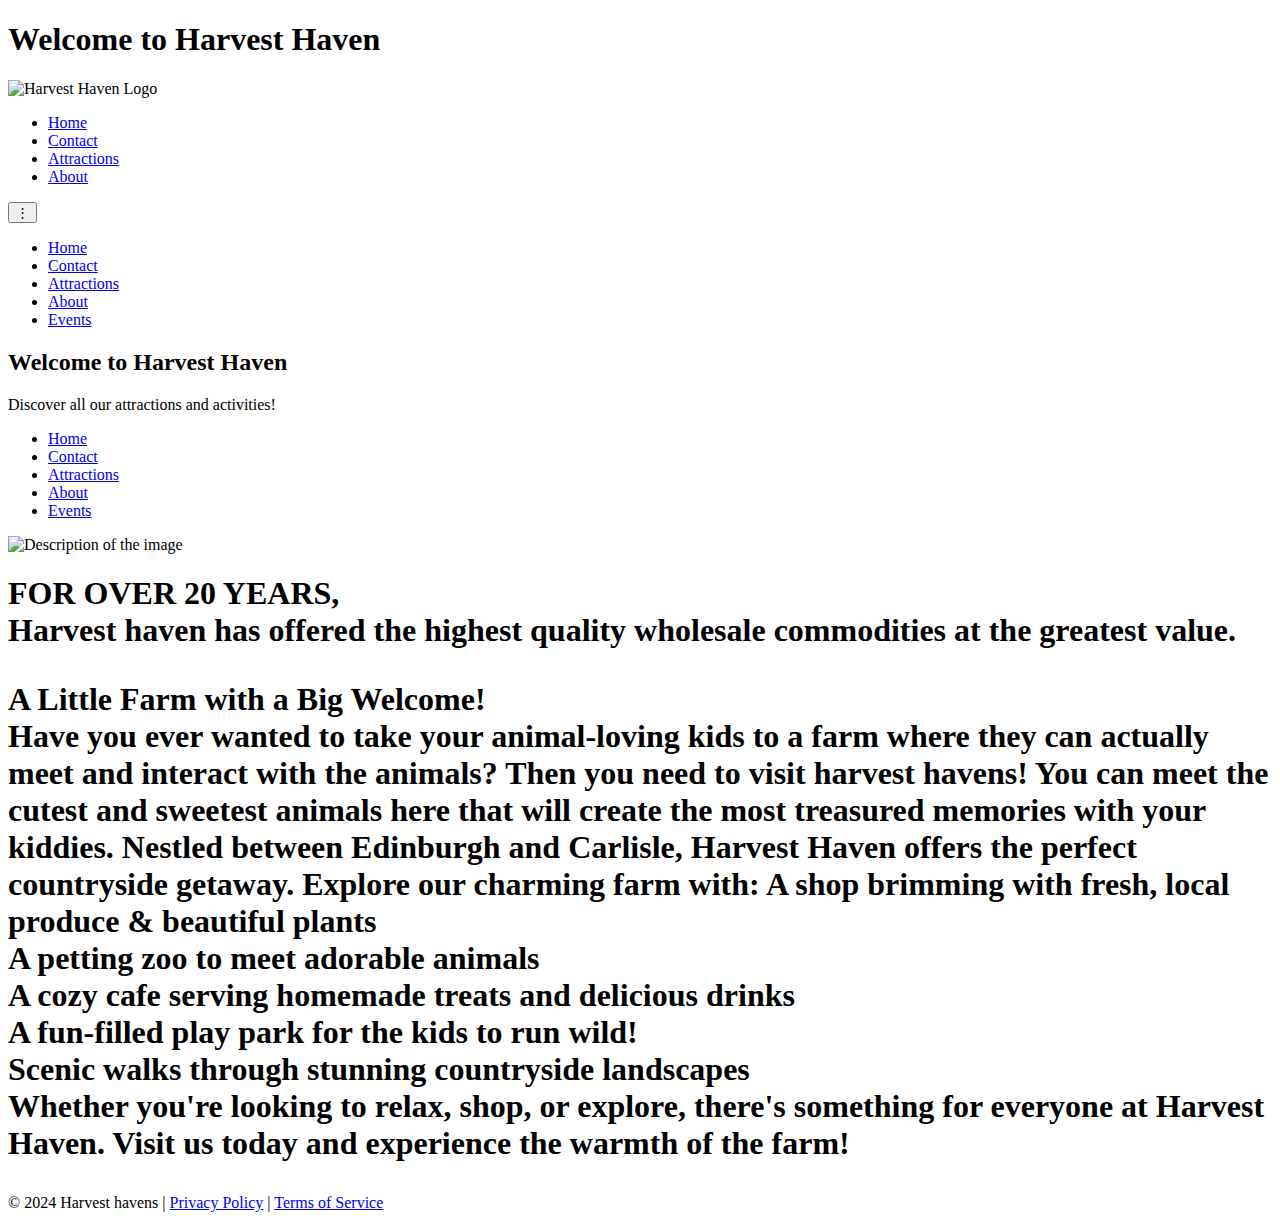
==== index.html @ 04225d3c "Add files via upload" ====
<!DOCTYPE html>
<html lang="en">
<head>
    <meta charset="UTF-8">
    <meta name="viewport" content="width=device-width, initial-scale=1.0">
    <title>harvest haven-menu</title>
    <link rel="stylesheet" type="text/css" href="css/main.css">
</head>
<body>
    <header>
        <h1>Welcome to Harvest Haven</h1>
        <div class="container">
            <!-- this is the code for inp[utting my Logo  after afew tries ....it finally works-->
            <img src="images/my logo.png" alt="Harvest Haven Logo" class="logo">
        <nav>
            <ul>
                <li><a href="home.html">Home</a></li>
                <li><a href="contact.html">Contact</a></li>
                <li><a href="products.html">Attractions</a></li>
                <li><a href="about.html">About</a></li>
            </ul>
        </nav>
    </header>
    <button class="menu-btn" onclick="toggleMenu()">⋮</button>

<!-- this is my Sidebar / Navigation Drawer -->
<div id="sideMenu" class="side-menu">
    <ul>
        <li><a href="home.html">Home</a></li>
        <li><a href="contact.html">Contact</a></li>
        <li><a href="products.html">Attractions</a></li>
        <li><a href="about.html">About</a></li>
        <li><a href="events.html">Events</a></li>
    </ul>
</div>

<!-- this is my Main Content Area -->
<main>
    
    
<div id="sideMenu" class="side-menu">
    <h2>Welcome to Harvest Haven</h2> 
    <p>Discover all our attractions and activities!</p> 

    <ul>
        <li><a href="home.html">Home</a></li>
        <li><a href="contact.html">Contact</a></li>
        <li><a href="products.html">Attractions</a></li>
        <li><a href="about.html">About</a></li>
        <li><a href="events.html">Events</a></li>
    </ul>
</div>
<!--making use of java script-->
<script src="java script\scripts.js"></script>

<img src="images/myrex.jpg" alt="Description of the image" class="harvest-haven">
<div class="centered-text">
    <h1><b>FOR OVER 20 YEARS</b>,<br> Harvest haven has offered the highest quality wholesale commodities at the greatest value.</h1>


    <h1><p> A Little Farm with a Big Welcome! <br>
        Have you ever wanted to take your animal-loving kids to a farm where they can actually meet and interact with the animals? Then you need to visit harvest havens! You can meet the cutest and sweetest animals here that will create the most treasured memories with your kiddies. Nestled between Edinburgh and Carlisle, Harvest Haven offers the perfect countryside getaway. Explore our charming farm with:
        A shop brimming with fresh, local produce & beautiful plants <br>
        A petting zoo to meet adorable animals <br>
        A cozy cafe serving homemade treats and delicious drinks <br>
        A fun-filled play park for the kids to run wild! <br>
        Scenic walks through stunning countryside landscapes <br>
        Whether you're looking to relax, shop, or explore, there's something for everyone at Harvest Haven. Visit us today and experience the warmth of the farm!<br> 
        </p></h1>


           <!-- Footer Section -->
    <footer>
        <p>&copy; 2024 Harvest havens  | <a href="privacy policy.html">Privacy Policy</a> | <a href="terms of service.html">Terms of Service</a></p>
    </footer>

       

      

        
                
        
   



</div>

    
        
    

</body>
</html>
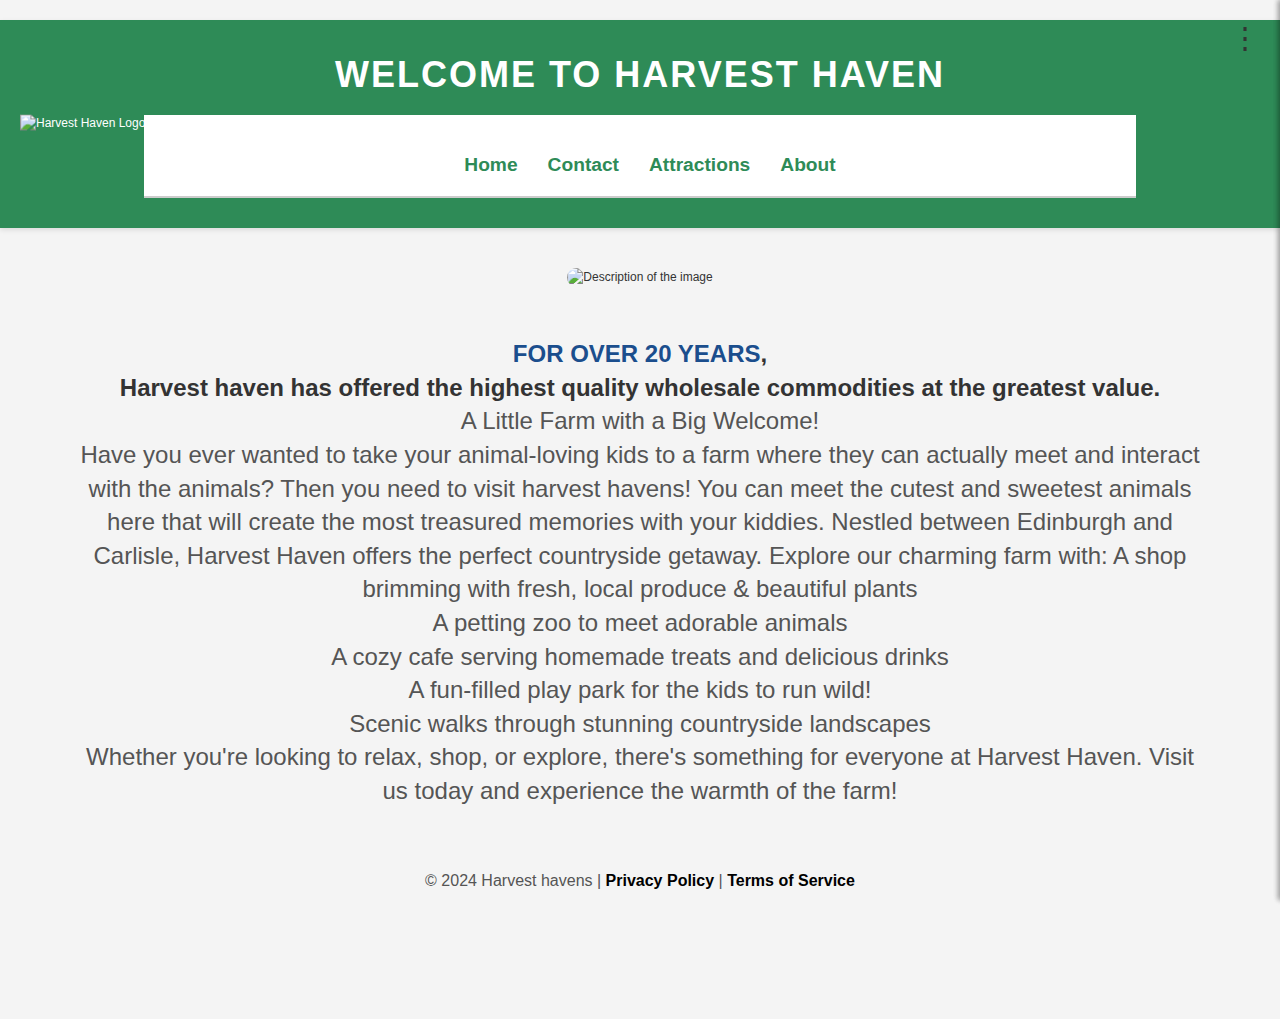
==== commit 349d9c0b: "Update index.html" ====
--- a/index.html
+++ b/index.html
@@ -4,7 +4,7 @@
     <meta charset="UTF-8">
     <meta name="viewport" content="width=device-width, initial-scale=1.0">
     <title>harvest haven-menu</title>
-    <link rel="stylesheet" type="text/css" href="css/main.css">
+    <link rel="stylesheet" type="text/css" href="main.css">
 </head>
 <body>
     <header>
--- a/main.css
+++ b/main.css
@@ -0,0 +1,504 @@
+
+* {
+    margin: 0;
+    padding: 0;
+    box-sizing: border-box;
+}
+
+/* Header Styling */
+header {
+    background-color: #228B22; /* Forest Green background */
+    color:white; /* White text for contrast */
+    padding: 20px 40px; /* Space inside the header */
+    text-align: center; /* Center the title and navigation */
+}
+
+header h1 {
+    font-size: 3rem; /* Large, bold title */
+    font-weight: bold;
+    margin-bottom: 15px; /* Space below the title */
+    text-transform: uppercase; /* Makes the title all uppercase */
+    letter-spacing: 2px; /* Adds some spacing between letters */
+}
+
+/* Navigation Styling */
+nav ul {
+    list-style: none; /* Removes default list bullet points */
+    display: flex; /* Flexbox layout for horizontal links */
+    justify-content: center; /* Centers the nav items */
+}
+
+nav ul li {
+    margin: 0 15px; /* Space between each link */
+}
+
+nav ul li a {
+    text-decoration: none; /* this will remove underline from links */
+    font-size: 1.2rem; /* Slightly larger font for the nav items */
+    font-weight: 600; /* Slightly bold links */
+    transition: color 0.3s ease; /* Smooth color transition on hover */
+}
+
+nav ul li a:hover {
+    color: #DAA520; /* Golden color on hover */
+}
+
+/* Responsive Design for Smaller Screens */
+@media (max-width: 768px) {
+    header {
+        padding: 15px 20px; /* Less padding on small screens */
+    }
+
+    header h1 {
+        font-size: 2rem; /* Slightly smaller font size for the title */
+    }
+
+    nav ul {
+        flex-direction: column; /* Stack the nav items vertically on smaller screens */
+    }
+
+    nav ul li {
+        margin: 10px 0; /* Add vertical space between stacked items */
+    }
+}
+/* on this ocassion I have decided to change the styling of my header to something more professional because why not*/
+
+* {
+    margin: 0;
+    padding: 0;
+    box-sizing: border-box;
+}
+
+/* Header Styling */
+header {
+    background-color: #228B22; /* Forest Green */
+    color:black; /* White text */
+    padding: 20px;
+    text-align: center;
+}
+
+header h1 {
+    font-size: 3rem;
+    font-weight: bold;
+    margin-bottom: 15px;
+    text-transform: uppercase;
+    letter-spacing: 2px;
+}
+
+header nav ul {
+    list-style: none;
+    display: flex;
+    justify-content: center;
+}
+
+header nav ul li {
+    margin: 0 15px;
+}
+
+header nav ul li a {
+    text-decoration: none;
+     font-size: 1.2rem;
+    font-weight: 600;
+    transition: color 0.3s ease;
+}
+
+header nav ul li a:hover {
+    color: #DAA520; /* Golden color on hover */
+}
+
+
+
+/* this is the Button for the three dots menu */
+.menu-btn {
+    font-size: 30px;
+    background-color: transparent;
+    border: none;
+    color: #333;
+    cursor: pointer;
+    position: fixed;
+    top: 20px;
+    right: 20px; /* Positioned at top-right corner */
+    z-index: 10;
+}
+
+/* Sidebar (Navigation Drawer) Styles */
+.side-menu {
+    height: 100%;
+    width: 250px; /* Width of the sidebar */
+    position: fixed;
+    top: 0;
+    right: -250px; /* Initially hidden off-screen */
+    background-color: #333;
+    color: white;
+    transition: 0.3s ease; /* Smooth slide-in effect */
+    padding: 20px;
+    box-shadow: -2px 0 5px rgba(0, 0, 0, 0.2);
+}
+
+/* Sidebar Links */
+.side-menu ul {
+    list-style: none;
+    padding: 0;
+}
+
+.side-menu ul li {
+    margin: 20px 0;
+}
+
+.side-menu ul li a {
+    text-decoration: none;
+    color: white;
+    font-size: 1.2rem;
+}
+
+.side-menu ul li a:hover {
+    color: #DAA520; /* Golden color on hover */
+}
+
+/* Main Content Area */
+main {
+    padding: 50px 20px;
+    text-align: center;
+}
+
+/* Open the Sidebar */
+.side-menu.open {
+    right: 0; /* When open, the sidebar will slide in */
+}
+
+/* Optional: For when screen is smaller (Mobile responsive) */
+@media (max-width: 768px) {
+    .menu-btn {
+        font-size: 35px; /* Larger button on mobile */
+        top: 15px;
+        right: 15px;
+    }
+    .side-menu {
+        width: 200px; /* Smaller sidebar on mobile */
+    }
+}
+/* Sidebar Heading */
+.side-menu h2 {
+    font-size: 1.6rem;
+    color: #DAA520; /* Golden color */
+    margin-bottom: 15px;
+}
+
+
+.side-menu p {
+    font-size: 1rem;
+    color: #ccc;
+    margin-bottom: 20px;
+}
+ /* this will  Apply the background image to the entire body */
+ .harvest-haven {
+    width: 100%;      /* this will Adjust the image size */
+    height: auto;     /* this will aid in Maintaining aspect ratio */
+    border-radius: 10px; /* styling */
+  }
+  .centered-text {
+    text-align: center;  /* Center the text */
+    padding: 50px 20px;  /* Add padding around the text */
+    background-color: #f4f4f4;  /* Optional background color */
+    border-radius: 10px;  /* Optional rounded corners */
+}
+
+.centered-text h1 {
+    font-size: 2.5em;  /* Make the font size large */
+    color: #333;  /* Dark text color */
+    font-family: 'Arial', sans-serif;  /* Set a clean font */
+    line-height: 1.4;  /* Adjust line height for better readability */
+    font-weight: bold;  /* Ensure text is bold */
+}
+
+.centered-text b {
+    color: #4CAF50;  /* Change the color of the bold text (e.g., green) */
+}
+.centered-text {
+    text-align: center;  /* Center the text */
+    padding: 50px 20px;  /* Add padding around the text */
+    background-color: #f4f4f4;  /* Optional background color */
+    border-radius: 10px;  /* Optional rounded corners */
+}
+
+.centered-text h1 {
+    font-size: 2em;  /* this will Make the font size large */
+    color: #333;  /*this will  Darken the text color */
+    font-family: 'Arial', sans-serif;  /* this will Set a clean font */
+    line-height: 1.4;  /* this will Adjust line height for better readability */
+    font-weight: bold;  /* this will Ensure text is bold */
+}
+
+.centered-text b {
+    color: #1b4e8d;  /* this will Change the color of the bold text to  a darker shade of blue */
+}
+/* this is the Basic styling for the header */
+header {
+    background-color: #4CAF50; /* this is the  Green background for the header */
+    color: white;
+    padding: 20px 0; /*this is the  Padding for top and bottom of the header */
+    text-align: center;
+    position: relative;
+}
+
+.container {
+    width: 80%;
+    margin: 0 auto;
+}
+
+/*this is the Style the logo image */
+.logo {
+    max-width: 150px;  /* this will Limit the width of the logo */
+    height: auto;      /*this will help to  Maintain aspect ratio */
+    position: absolute; /* this will Position logo on the left */
+    left: 20px;        /* this will Set some space from the left edge */
+    top: 50%;          /* this will Center the logo vertically in the header */
+    transform: translateY(-50%); /* this will Fine-tune vertical alignment */
+}
+
+/* this is the Styling for the heading */
+header h1 {
+    font-size: 2.5em;
+    color: white;
+    font-family: 'Arial', sans-serif;
+    line-height: 1.4;
+    font-weight: bold;
+    margin-top: 0;  /* this will Remove any default margin from h1 */
+}
+
+/*this is the Style for navigation links */
+nav ul {
+    list-style: none;
+    text-align: center;
+    margin-top: 20px;
+}
+
+nav ul li {
+    display: inline;
+    margin: 0 20px;
+}
+
+nav ul li a {
+    color: white;
+    text-decoration: none;
+    font-size: 1.2em;
+}
+
+/* this will adjust my Adjust layout for small screens */
+@media screen and (max-width: 768px) {
+    .logo {
+        left: 10px; /* this will Reduce left space on smaller screens */
+        max-width: 100px; /* this will Make the logo smaller on mobile */
+    }
+
+    header h1 {
+        font-size: 1.8em; /* this will  Adjust font size on small screens */
+    }
+}
+/* Styling for the body text */
+body {
+    font-family: 'Georgia', 'Times', 'Times New Roman', serif; /* Serif for a traditional feel */
+    font-size: 12px; /* 16px is a common size for readability */
+    line-height: 1.6; /* Spacious line height for easy reading */
+    color: #333; /* Dark grey color for good contrast */
+    text-align: left; /* Left-aligned text */
+    margin: 0;
+    padding: 0;
+    background-color: #f9f9f9; /* Light background */
+}
+
+/* Paragraphs */
+p {
+    margin-bottom: 1em; /* Adds space between paragraphs */
+    font-weight: normal; /* Regular weight for normal text */
+    color: #555; /* Slightly lighter color for a softer look */
+}
+
+/* Links in body text */
+a {
+    color: #007bff; /* Bright color for links */
+    text-decoration: none; /* Remove underline by default */
+    font-weight: bold; /* Make links stand out */
+}
+
+a:hover {
+    text-decoration: underline; /* Underline links on hover */
+    color: #0056b3; /* Change link color on hover */
+}
+
+/* Emphasis (for italics or bold) */
+em {
+    font-style: italic; /* Italic text */
+}
+
+strong {
+    font-weight: bold; /* Bold text */
+}
+/* Styling for my Featured Attractions subheading */
+h1.Featured-Attractions {
+    font-family: 'Georgia', 'Times', serif; /* Or use your custom font */
+    font-size: 1.8em; /* Larger than body text but smaller than main heading */
+    font-weight: bold; /* Bold to make it stand out */
+    color: #4b8c49; /* Use a warm earthy green, or any color fitting your theme */
+    text-transform: uppercase; /* Optional: transforms text to uppercase */
+    letter-spacing: 2px; /* Slight letter spacing for emphasis */
+    margin: 20px 0; /* Adds space above and below the subheading */
+    border-bottom: 3px solid #f4a261; /* Optional: adds a line underneath for style */
+    padding-bottom: 10px; /* Padding to add space between the text and the line */
+}
+
+/* styling for my about page first because it was easier to come up with ideas*/
+/* Resetting default margin and padding for all elements */
+* {
+    margin: 0;
+    padding: 0;
+    box-sizing: border-box;
+}
+
+/* Body styles */
+body {
+    font-family: 'Arial', sans-serif;
+    background-color: #f4f4f4;
+    color: #333;
+    line-height: 1.6;
+    padding-top: 20px;
+}
+
+/* Header styles */
+header {
+    background-color: #2e8b57; /* Forest green for a natural feel */
+    color: white;
+    padding: 30px 20px;
+    text-align: center;
+    box-shadow: 0 2px 5px rgba(0, 0, 0, 0.1);
+}
+
+header h1 {
+    font-size: 36px;
+    font-weight: 700;
+}
+
+/* Navigation styles */
+nav {
+    background-color: #ffffff;
+    border-bottom: 2px solid #ccc;
+    padding: 15px;
+    text-align: center;
+}
+
+nav ul {
+    list-style-type: none;
+}
+
+nav ul li {
+    display: inline;
+    margin-right: 20px;
+}
+
+nav ul li a {
+    text-decoration: none;
+    color: #2e8b57;
+    font-size: 18px;
+    font-weight: bold;
+    transition: color 0.3s ease;
+}
+
+nav ul li a:hover {
+    color: #006400; /* Darker green on hover */
+}
+
+/* Main content styles */
+main {
+    padding: 40px 20px;
+    max-width: 1200px;
+    margin: 0 auto;
+}
+
+section {
+    margin-bottom: 40px;
+}
+
+section h2 {
+    font-size: 28px;
+    color: #2e8b57;
+    margin-bottom: 15px;
+    font-weight: 600;
+}
+
+section p {
+    font-size: 18px;
+    color: #555;
+    line-height: 1.8;
+}
+
+/* List styles */
+ul {
+    list-style-type: disc;
+    margin-left: 20px;
+}
+
+ul li {
+    font-size: 18px;
+    margin-bottom: 10px;
+}
+
+/* Call to Action (CTA) Button */
+.cta-button {
+    background-color: #2e8b57;
+    color:black;
+    padding: 15px 25px;
+    text-decoration: none;
+    font-size: 18px;
+    font-weight: bold;
+    border-radius: 5px;
+    display: inline-block;
+    margin-top: 20px;
+    transition: background-color 0.3s ease;
+}
+
+.cta-button:hover {
+    background-color: #006400; /* Darker green on hover */
+}
+
+/* Footer styles */
+footer {
+    
+    color: white;
+    padding: 20px 0;
+    text-align: center;
+    font-size: 16px;
+    margin-top: 40px;
+}
+
+footer a {
+    color:black;
+    text-decoration: none;
+    font-weight: bold;
+}
+
+footer a:hover {
+    text-decoration: underline;
+}
+
+/* Responsive Design for mobile devices */
+@media (max-width: 768px) {
+    header h1 {
+        font-size: 28px;
+    }
+
+    nav ul li {
+        display: block;
+        margin-bottom: 10px;
+    }
+
+    main {
+        padding: 20px;
+    }
+
+    .cta-button {
+        width: 100%;
+        text-align: center;
+    }
+}
+
+ 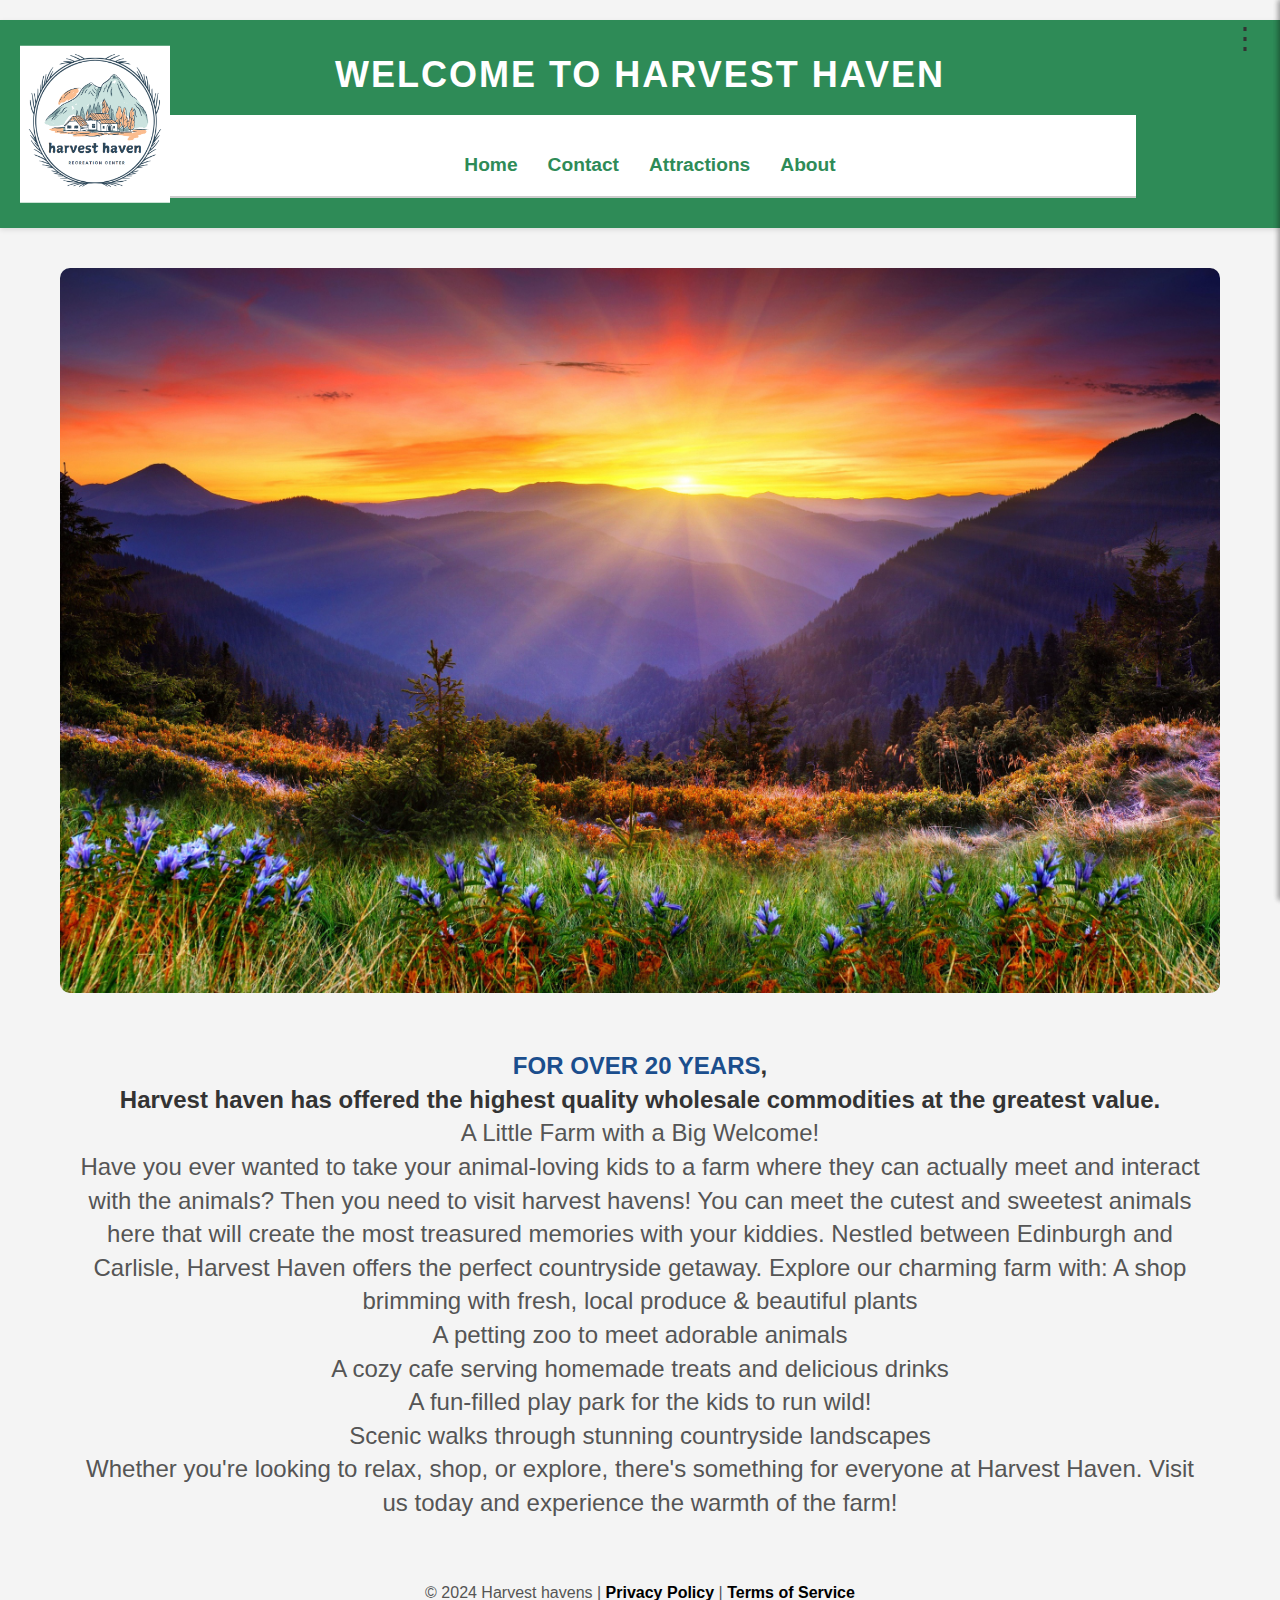
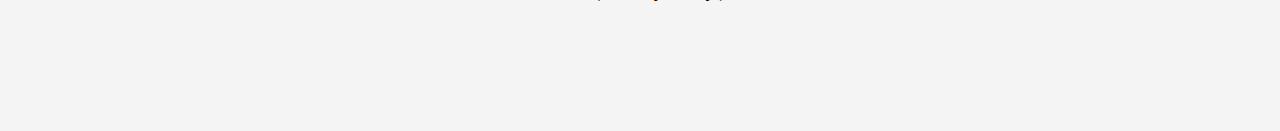
==== commit 5bd92dd1: "Update index.html" ====
--- a/index.html
+++ b/index.html
@@ -11,7 +11,7 @@
         <h1>Welcome to Harvest Haven</h1>
         <div class="container">
             <!-- this is the code for inp[utting my Logo  after afew tries ....it finally works-->
-            <img src="images/my logo.png" alt="Harvest Haven Logo" class="logo">
+            <img src="my logo.png" alt="Harvest Haven Logo" class="logo">
         <nav>
             <ul>
                 <li><a href="home.html">Home</a></li>
@@ -51,9 +51,9 @@
     </ul>
 </div>
 <!--making use of java script-->
-<script src="java script\scripts.js"></script>
+<script src="scripts.js"></script>
 
-<img src="images/myrex.jpg" alt="Description of the image" class="harvest-haven">
+<img src="myrex.jpg" alt="Description of the image" class="harvest-haven">
 <div class="centered-text">
     <h1><b>FOR OVER 20 YEARS</b>,<br> Harvest haven has offered the highest quality wholesale commodities at the greatest value.</h1>
 
